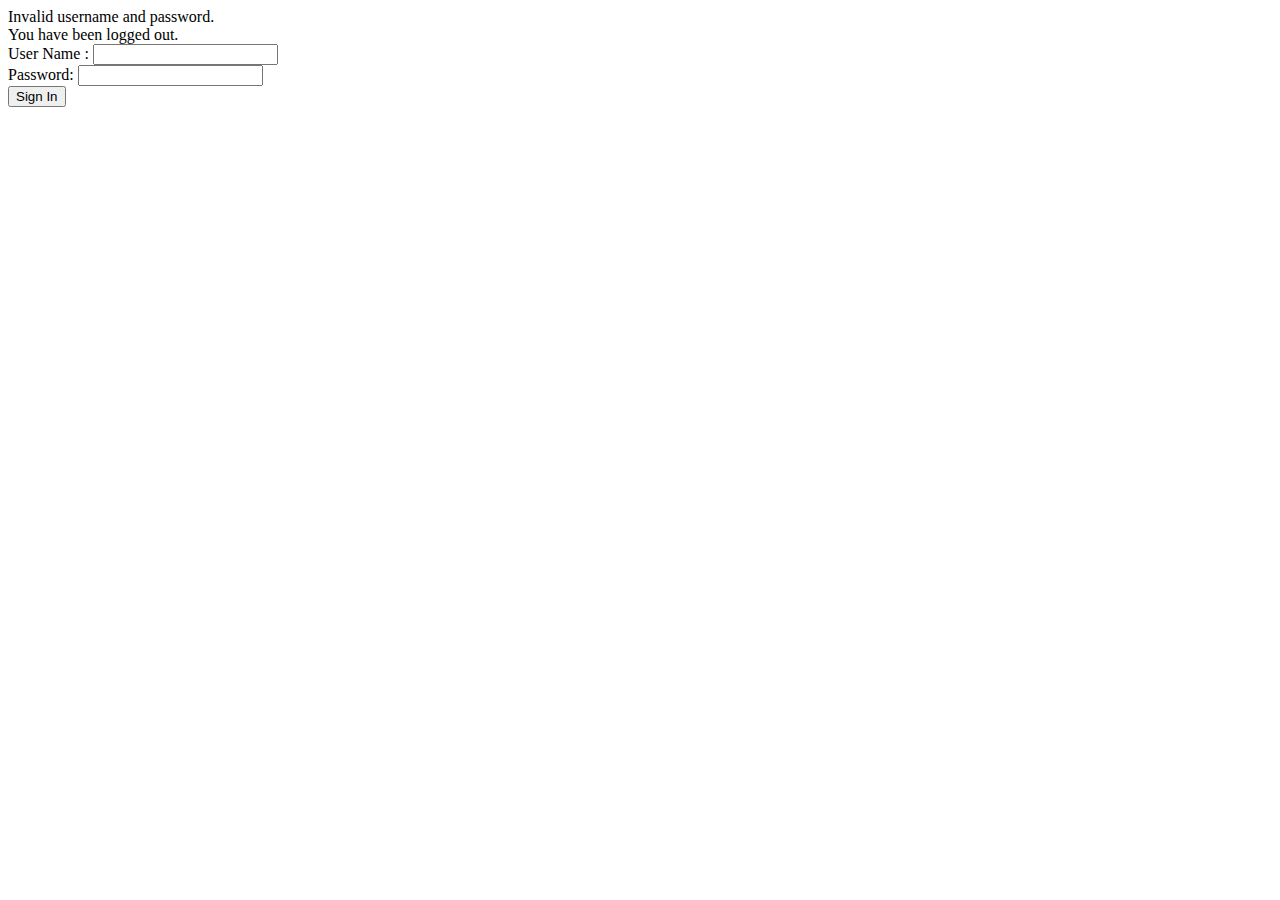
==== src/main/resources/templates/login.html @ 1bca2aa6 "init" ====
<!DOCTYPE html>
<html xmlns:th="http://www.thymeleaf.org">
<head>
    <link type="text/css" rel="stylesheet" href="/static/css/bootstrap.min.css" th:href="@{css/bootstrap.min.css}" />
    <meta http-equiv="Content-Type" content="text/html; charset=UTF-8" />
    <title>login</title>
</head>
<body>
<div class="col-md-4 col-md-offset-4" th:if="${param.error}">
    <div class="alert alert-danger" th:if="${param.logout} ">
        Invalid username and password.
    </div>
    <div class="alert alert-warning" >
        You have been logged out.
    </div>
    <form th:action="@{/login}" method="post">
        <div><label> User Name : <input type="text" name="username" class="form-control"/> </label></div>
        <div><label> Password: <input type="password" name="password" class="form-control"/> </label></div>
        <div><input type="submit" value="Sign In" class="btn btn-success"/></div>
    </form>
</div>
</body>
</html>
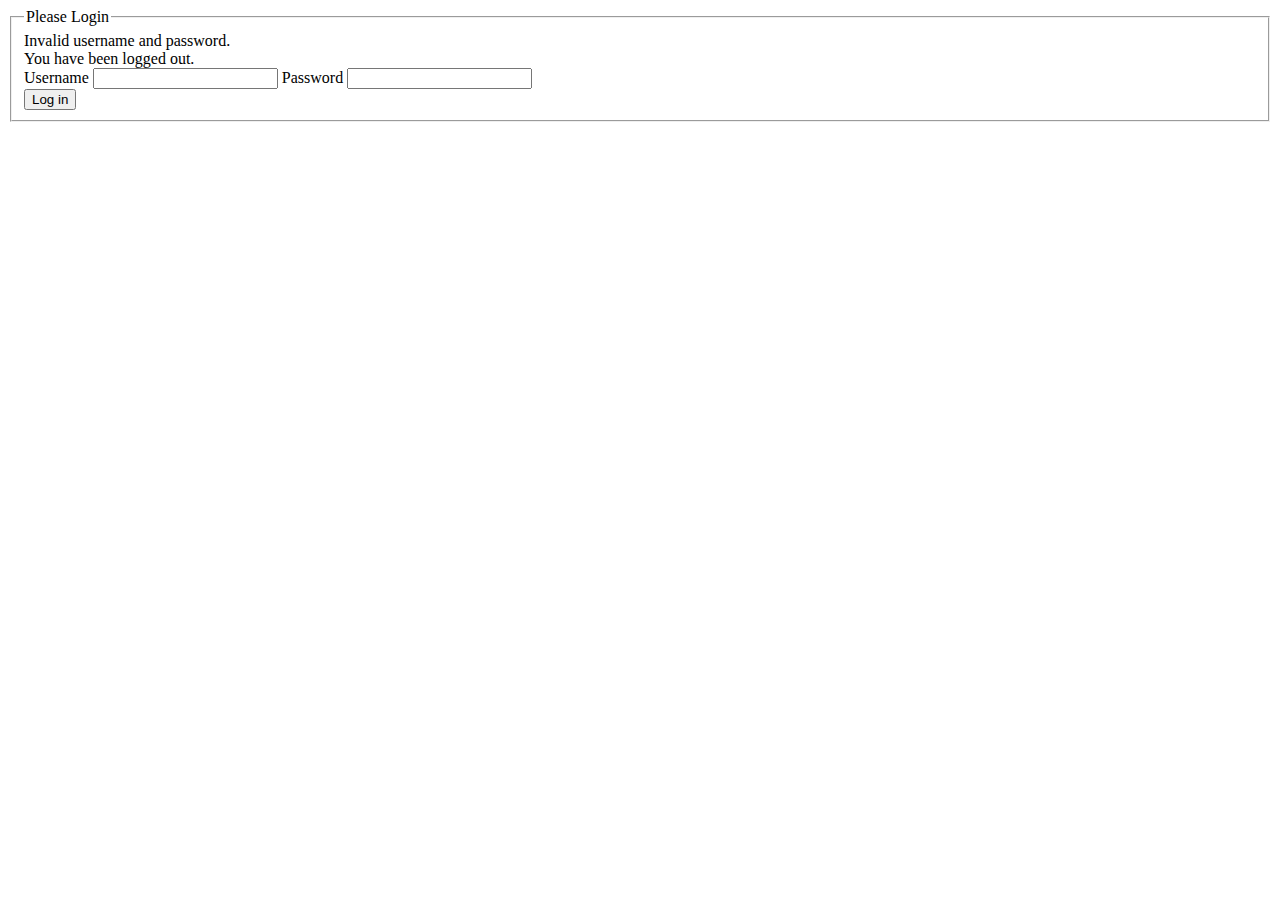
==== commit 0740b98b: "init" ====
--- a/src/main/resources/templates/login.html
+++ b/src/main/resources/templates/login.html
@@ -1,22 +1,27 @@
-<!DOCTYPE html>
 <html xmlns:th="http://www.thymeleaf.org">
-<head>
-    <link type="text/css" rel="stylesheet" href="/static/css/bootstrap.min.css" th:href="@{css/bootstrap.min.css}" />
-    <meta http-equiv="Content-Type" content="text/html; charset=UTF-8" />
-    <title>login</title>
+<head th:include="layout :: head(title=~{::title},links=~{})">
+    <title>Please Login</title>
 </head>
-<body>
-<div class="col-md-4 col-md-offset-4" th:if="${param.error}">
-    <div class="alert alert-danger" th:if="${param.logout} ">
-        Invalid username and password.
-    </div>
-    <div class="alert alert-warning" >
-        You have been logged out.
-    </div>
-    <form th:action="@{/login}" method="post">
-        <div><label> User Name : <input type="text" name="username" class="form-control"/> </label></div>
-        <div><label> Password: <input type="password" name="password" class="form-control"/> </label></div>
-        <div><input type="submit" value="Sign In" class="btn btn-success"/></div>
+<body th:include="layout :: body" th:with="content=~{::content}">
+<div th:fragment="content">
+    <form name="f" th:action="@{/login}" method="post">
+        <fieldset>
+            <legend>Please Login</legend>
+            <!--/*@thymesVar id="param" type=""*/-->
+            <div th:if="${param.error}" class="alert alert-error">
+                Invalid username and password.
+            </div>
+            <div th:if="${param.logout}" class="alert alert-success">
+                You have been logged out.
+            </div>
+            <label for="username">Username</label>
+            <input type="text" id="username" name="username"/>
+            <label for="password">Password</label>
+            <input type="password" id="password" name="password"/>
+            <div class="form-actions">
+                <button type="submit" class="btn">Log in</button>
+            </div>
+        </fieldset>
     </form>
 </div>
 </body>
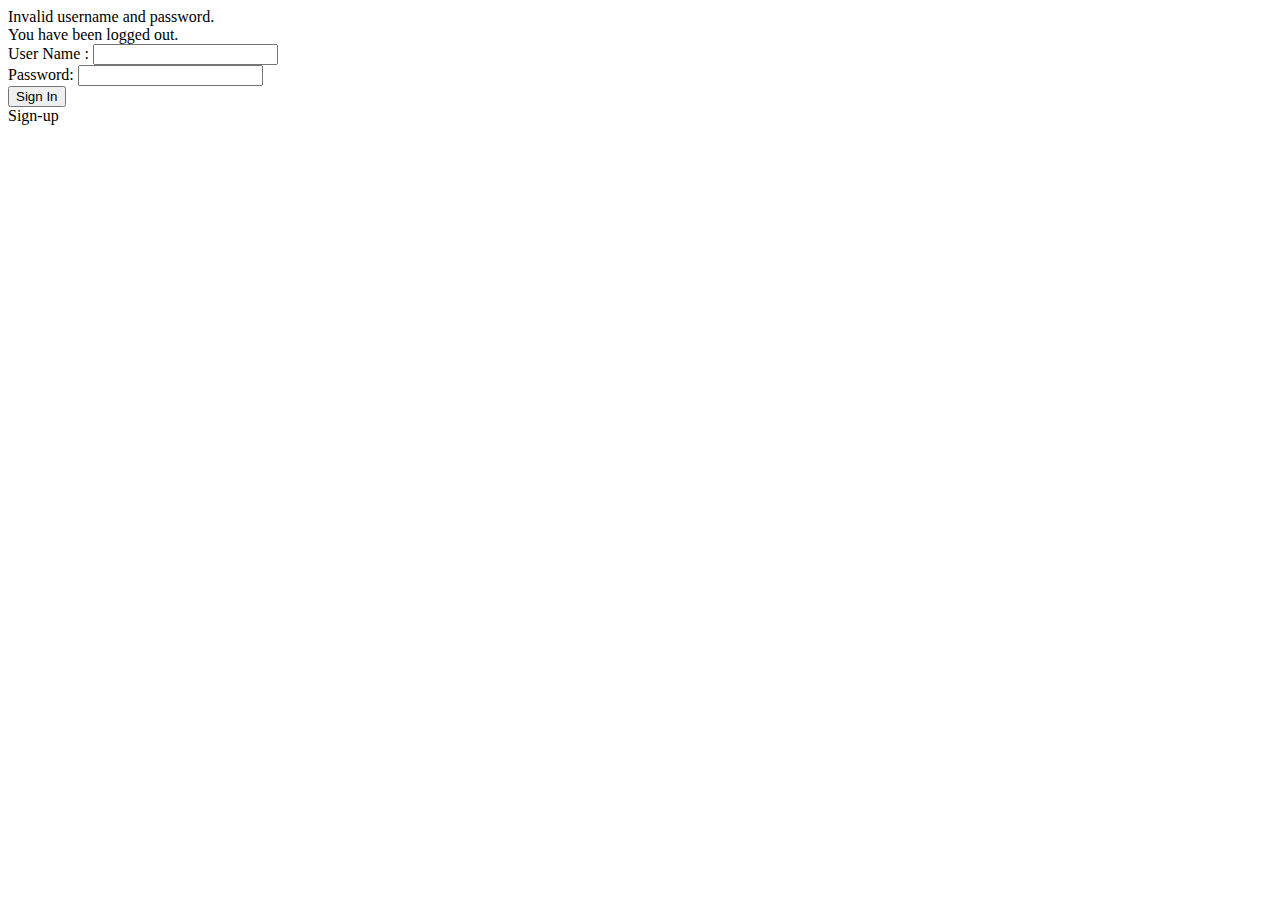
==== commit 12783f02: "init" ====
--- a/src/main/resources/templates/login.html
+++ b/src/main/resources/templates/login.html
@@ -1,28 +1,26 @@
-<html xmlns:th="http://www.thymeleaf.org">
-<head th:include="layout :: head(title=~{::title},links=~{})">
-    <title>Please Login</title>
+<!DOCTYPE html>
+<html xmlns="http://www.w3.org/1999/xhtml"
+      xmlns:th="http://www.thymeleaf.org"
+>
+<head>
+    <link type="text/css" rel="stylesheet" href="/static/css/style.css" th:href="@{/static/css/style.css}" />
+    <meta http-equiv="Content-Type" content="text/html; charset=UTF-8" />
+    <title>login</title>
 </head>
-<body th:include="layout :: body" th:with="content=~{::content}">
-<div th:fragment="content">
-    <form name="f" th:action="@{/login}" method="post">
-        <fieldset>
-            <legend>Please Login</legend>
-            <!--/*@thymesVar id="param" type=""*/-->
-            <div th:if="${param.error}" class="alert alert-error">
-                Invalid username and password.
-            </div>
-            <div th:if="${param.logout}" class="alert alert-success">
-                You have been logged out.
-            </div>
-            <label for="username">Username</label>
-            <input type="text" id="username" name="username"/>
-            <label for="password">Password</label>
-            <input type="password" id="password" name="password"/>
-            <div class="form-actions">
-                <button type="submit" class="btn">Log in</button>
-            </div>
-        </fieldset>
+<body>
+<div class="col-md-4 col-md-offset-4">
+    <div class="alert alert-danger" th:if="${param.error}">
+        Invalid username and password.
+    </div>
+    <div class="alert alert-warning" th:if="${param.logout}">
+        You have been logged out.
+    </div>
+    <form th:action="@{/login}" method="post">
+        <div><label> User Name : <input type="text" name="username" class="form-control"/> </label></div>
+        <div><label> Password: <input type="password" name="password" class="form-control"/> </label></div>
+        <div><input type="submit" value="Sign In" class="btn btn-primary"/></div>
     </form>
+    <a th:href="@{/signup}">Sign-up</a>
 </div>
 </body>
 </html>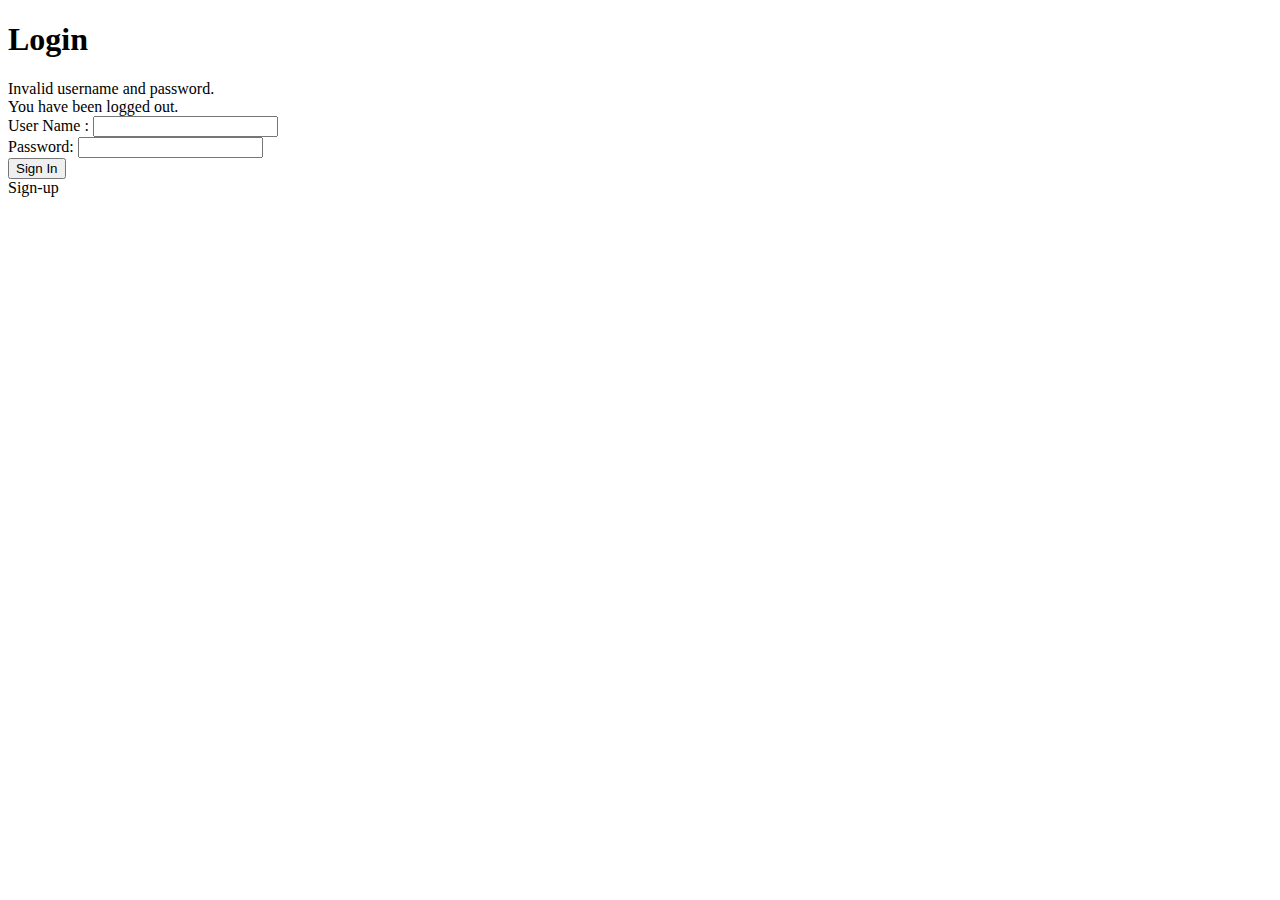
==== commit 1d3c85e1: "init" ====
--- a/src/main/resources/templates/login.html
+++ b/src/main/resources/templates/login.html
@@ -1,11 +1,10 @@
 <!DOCTYPE html>
-<html xmlns="http://www.w3.org/1999/xhtml"
-      xmlns:th="http://www.thymeleaf.org"
+<html lang="en" xmlns:th="http://www.thymeleaf.org"
 >
 <head>
-    <link type="text/css" rel="stylesheet" href="/static/css/style.css" th:href="@{/static/css/style.css}" />
+    <link type="text/css" rel="stylesheet" href="/static/css/style.css" th:href="@{/css/style.css}" />
     <meta http-equiv="Content-Type" content="text/html; charset=UTF-8" />
-    <title>login</title>
+    <h1>Login</h1>
 </head>
 <body>
 <div class="col-md-4 col-md-offset-4">
